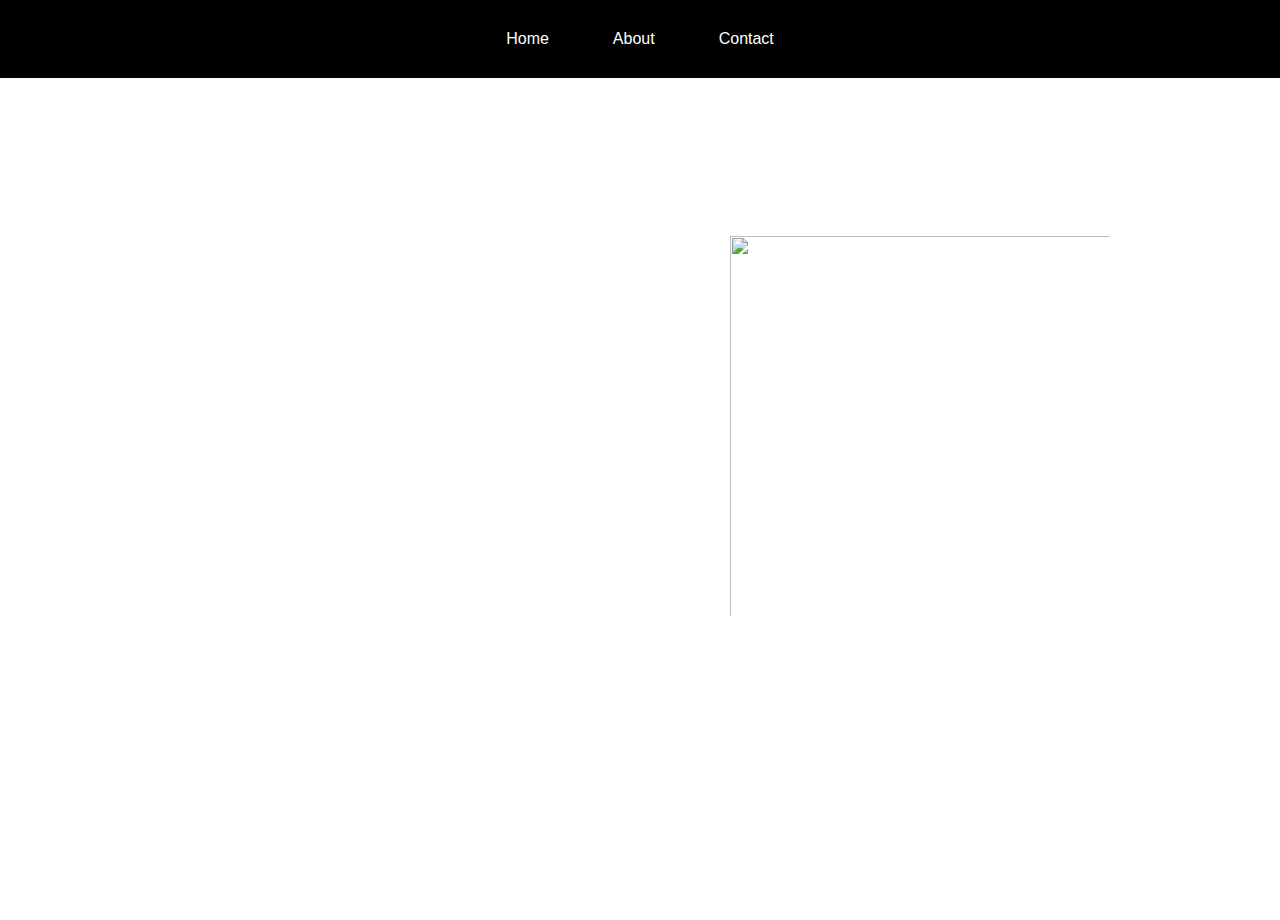
==== index.html @ bc0fa294 "first commit" ====
<!DOCTYPE html>
<html lang="en">
  <head>
    <meta charset="UTF-8" />
    <meta http-equiv="X-UA-Compatible" content="IE=edge" />
    <meta name="viewport" content="width=device-width, initial-scale=1.0" />
    <link rel="stylesheet" href="style.css" />
    <title>Joshua's form</title>
  </head>
  <body>
    <!-- navigation bar -->
    <nav>
      <ul>
        <li><a href="/index.html">Home</a></li>
        <li><a href="/about.html">About</a></li>
        <li><a href="/contact.html">Contact</a></li>
      </ul>
    </nav>
    <br />
    <div id="h1">
      <h1><b>Joshua Jones</b></h1>
    </div>
    <br />
    <img
      id="photo"
      src="https://encrypted-tbn0.gstatic.com/images?q=tbn:ANd9GcQgon6bTFHBC1rKmof7npSt8fvH9SYtYyUVqw&usqp=CAU"
    /><br /><br />
    <div class="paragraph"><h1>The best front end developer</h1></div>
  </body>
</html>
---- style.css ----
* {
  margin: 0;
  padding: 0;
  box-sizing: border-box;
}
body {
  background-image: url(https://images.pexels.com/photos/733745/pexels-photo-733745.jpeg?auto=compress&cs=tinysrgb&dpr=2&h=650&w=940);
  place-items: center;
  background-size: auto;
  background-position: center;
  height: 100vh;
}

#form {
  background: rgba(213, 13, 13, 0.2);
  box-shadow: 0 8px 32px 0 rgba(31, 38, 135, 0.37);
  backdrop-filter: blur(3px);
  -webkit-backdrop-filter: blur(3px);
  border-radius: 10px;
  border: 1px solid rgba(255, 255, 255, 0.18);
  padding: 20px;
  text-align: center;
  text-decoration: solid;
  border-style: solid;
  border-width: thick;
  margin: 0 auto;
  margin-top: 20px;
  margin-right: 650px;
  margin-left: 650px;
}

#Heading {
  color: white;
}

/* RESET BROWSER STYLES */

* {
  margin: 0;
  padding: 10px;
  box-sizing: border-box;
}

li {
  display: inline-block;
}

ul {
  background-color: black;
  padding: 20px 0;
  position: fixed;
  top: 0;
  right: 0;
  left: 0;
  text-align: center;
  z-index: 10;
}

a {
  padding: 20px;
  color: white;
  text-decoration: none;
  font-family: sans-serif;
}

#h1 {
  color: white;
  position: fixed;
  top: 0;
  right: 0;
  left: 0;
  text-align: center;
  margin: 0 auto;
  margin-top: 60px;
}

#h3 {
  color: white;
}

#photo {
  height: 400px;
  width: 400px;
  margin: 0 auto;
  margin-top: 150px;
  margin-left: 700px;
}

.paragraph {
  color: white;
  text-align: center;
  top: 0;
  right: 0;
  left: 0;
  margin: 0 auto;
  margin-top: 150px;
}

#video {
  top: 0;
  left: 0;
  right: 0;
  margin: 0 auto;
  margin-top: 100px;
  margin-left: 625px;
}
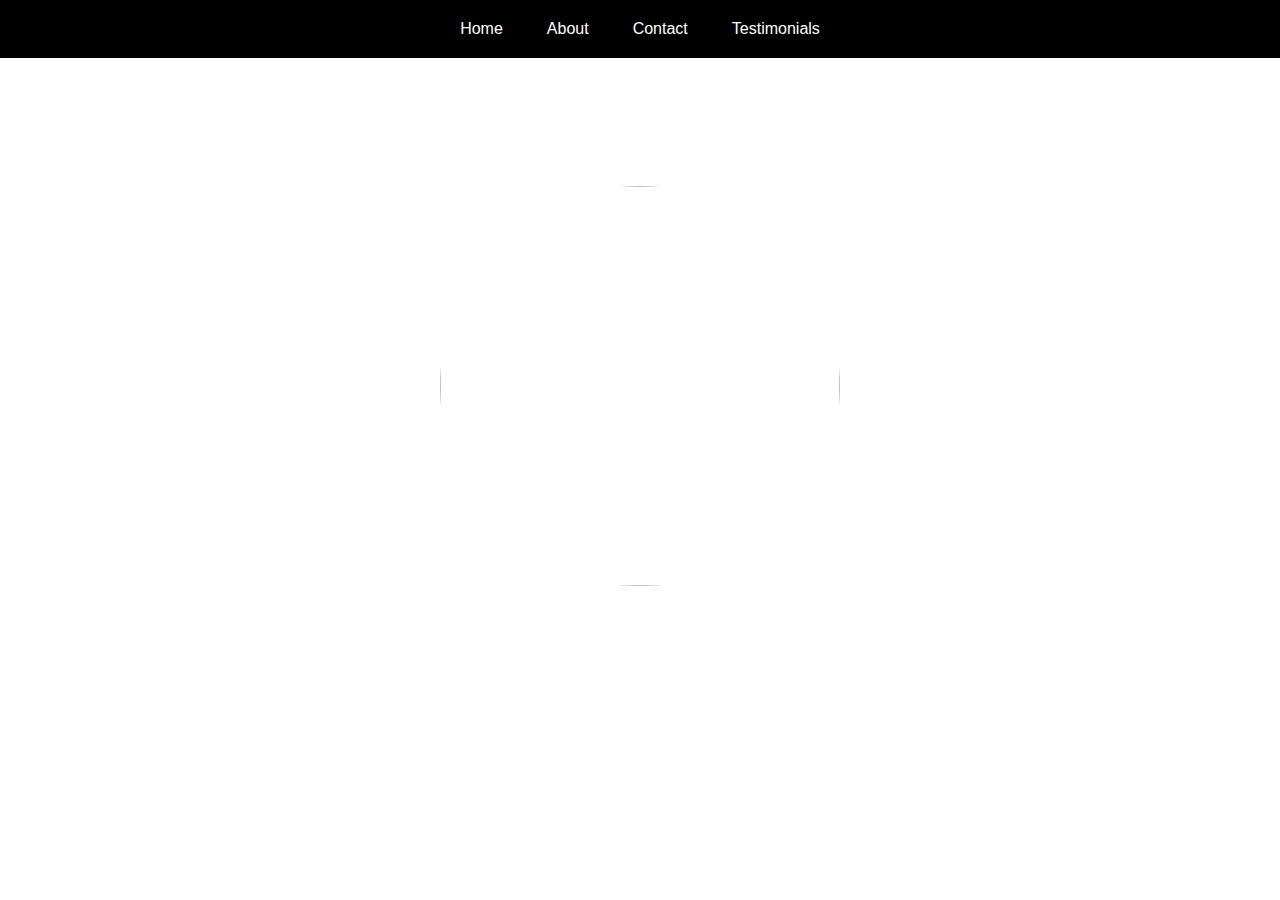
==== commit 5a7b67ca: "Add files via upload" ====
--- a/index.html
+++ b/index.html
@@ -14,6 +14,7 @@
         <li><a href="/index.html">Home</a></li>
         <li><a href="/about.html">About</a></li>
         <li><a href="/contact.html">Contact</a></li>
+        <li><a href="/testimonial.html">Testimonials</a></li>
       </ul>
     </nav>
     <br />
--- a/style.css
+++ b/style.css
@@ -18,13 +18,13 @@
   -webkit-backdrop-filter: blur(3px);
   border-radius: 10px;
   border: 1px solid rgba(255, 255, 255, 0.18);
-  padding: 20px;
+  padding: 80px;
   text-align: center;
   text-decoration: solid;
   border-style: solid;
   border-width: thick;
   margin: 0 auto;
-  margin-top: 20px;
+  margin-top: 60px;
   margin-right: 650px;
   margin-left: 650px;
 }
@@ -33,11 +33,27 @@
   color: white;
 }
 
+.boxes {
+  width: 255px;
+  height: 30px;
+  opacity: 0.8;
+}
+
+textarea {
+  opacity: 0.8;
+}
+
+.button {
+  width: 60px;
+  height: 40px;
+  opacity: 0.8;
+}
+
 /* RESET BROWSER STYLES */
 
 * {
   margin: 0;
-  padding: 10px;
+  padding: 0px;
   box-sizing: border-box;
 }
 
@@ -83,7 +99,10 @@
   width: 400px;
   margin: 0 auto;
   margin-top: 150px;
-  margin-left: 700px;
+  /* margin-left: 700px; */
+  display: flex;
+  border-radius: 50%;
+  box-shadow: blacks;
 }
 
 .paragraph {
@@ -96,11 +115,9 @@
   margin-top: 150px;
 }
 
-#video {
-  top: 0;
-  left: 0;
-  right: 0;
-  margin: 0 auto;
-  margin-top: 100px;
-  margin-left: 625px;
+table {
+  margin-left: 8%;
+  color: gold;
+  font-size: 300%;
+  background-color: rgba(128, 128, 128, 0.5);
 }
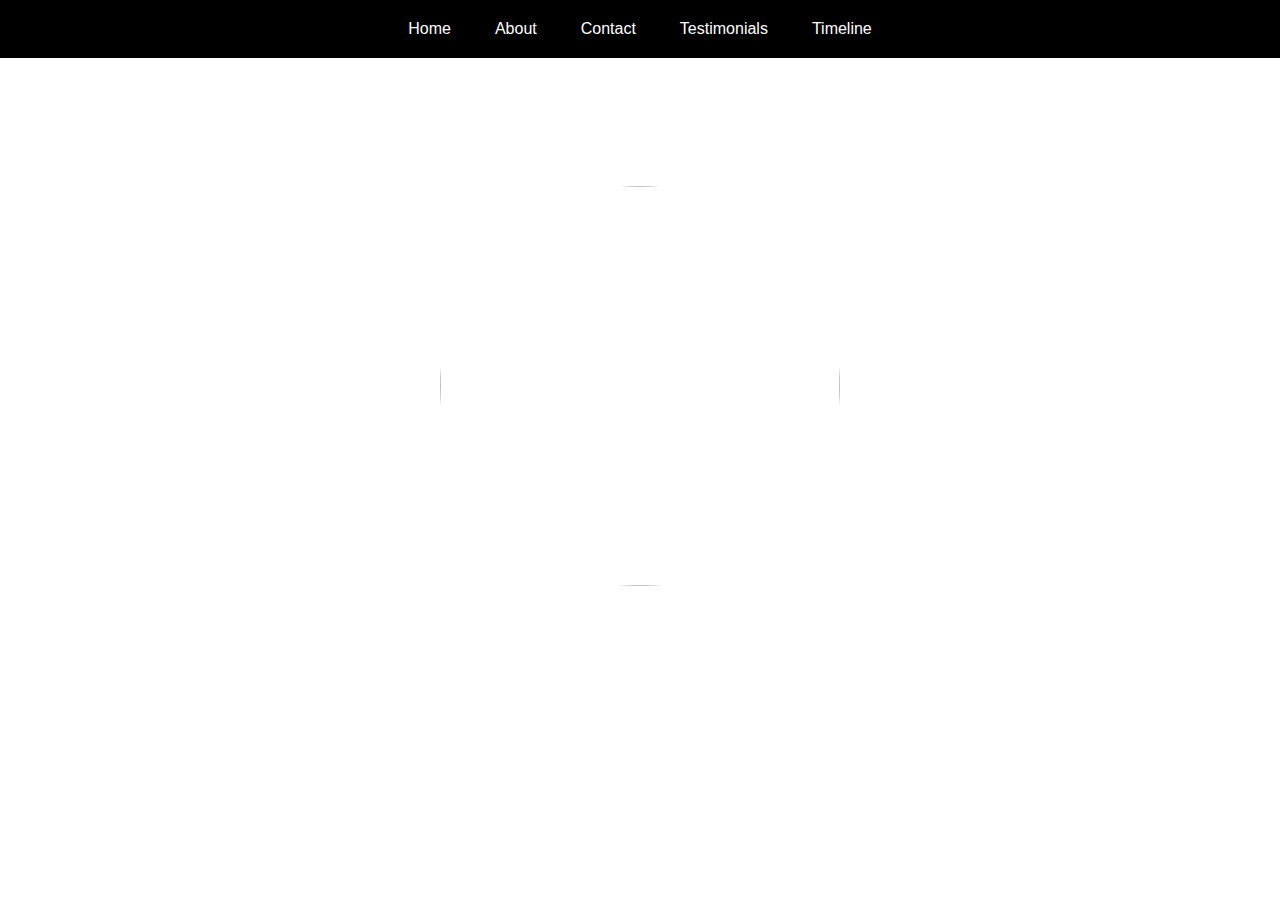
==== commit ab3fb3fe: "Add files via upload" ====
--- a/index.html
+++ b/index.html
@@ -5,7 +5,7 @@
     <meta http-equiv="X-UA-Compatible" content="IE=edge" />
     <meta name="viewport" content="width=device-width, initial-scale=1.0" />
     <link rel="stylesheet" href="style.css" />
-    <title>Joshua's form</title>
+    <title>vJoshua's portfolio</title>
   </head>
   <body>
     <!-- navigation bar -->
@@ -15,6 +15,7 @@
         <li><a href="/about.html">About</a></li>
         <li><a href="/contact.html">Contact</a></li>
         <li><a href="/testimonial.html">Testimonials</a></li>
+        <li><a href="/timeline.html">Timeline</a></li>
       </ul>
     </nav>
     <br />
--- a/style.css
+++ b/style.css
@@ -51,12 +51,6 @@
 
 /* RESET BROWSER STYLES */
 
-* {
-  margin: 0;
-  padding: 0px;
-  box-sizing: border-box;
-}
-
 li {
   display: inline-block;
 }
@@ -102,7 +96,7 @@
   /* margin-left: 700px; */
   display: flex;
   border-radius: 50%;
-  box-shadow: blacks;
+  box-shadow: black;
 }
 
 .paragraph {
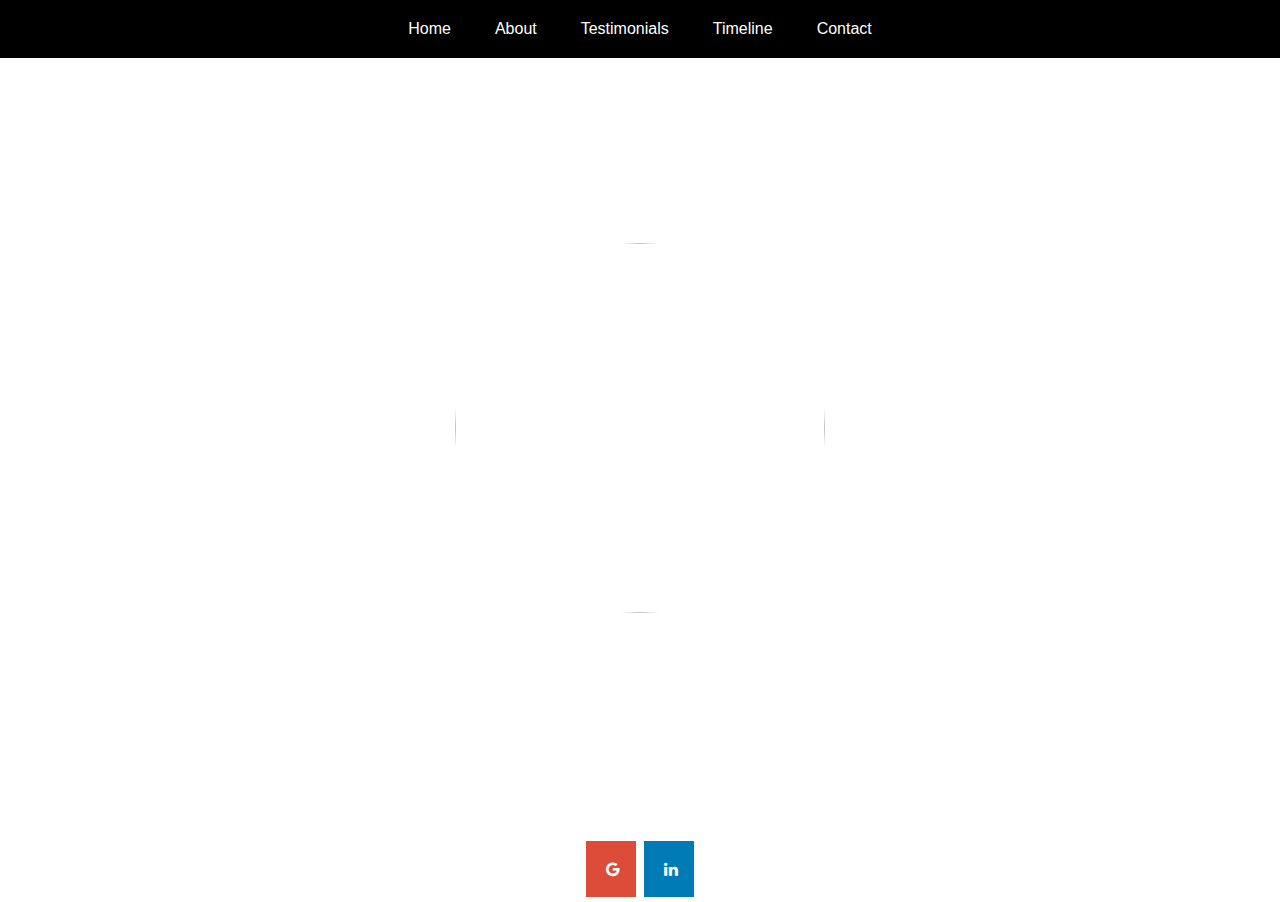
==== commit 92fb026b: "Add files via upload" ====
--- a/index.html
+++ b/index.html
@@ -5,7 +5,11 @@
     <meta http-equiv="X-UA-Compatible" content="IE=edge" />
     <meta name="viewport" content="width=device-width, initial-scale=1.0" />
     <link rel="stylesheet" href="style.css" />
-    <title>vJoshua's portfolio</title>
+    <link
+      rel="stylesheet"
+      href="https://cdnjs.cloudflare.com/ajax/libs/font-awesome/4.7.0/css/font-awesome.min.css"
+    />
+    <title>Joshua's portfolio</title>
   </head>
   <body>
     <!-- navigation bar -->
@@ -13,9 +17,9 @@
       <ul>
         <li><a href="/index.html">Home</a></li>
         <li><a href="/about.html">About</a></li>
-        <li><a href="/contact.html">Contact</a></li>
         <li><a href="/testimonial.html">Testimonials</a></li>
         <li><a href="/timeline.html">Timeline</a></li>
+        <li><a href="/contact.html">Contact</a></li>
       </ul>
     </nav>
     <br />
@@ -26,7 +30,12 @@
     <img
       id="photo"
       src="https://encrypted-tbn0.gstatic.com/images?q=tbn:ANd9GcQgon6bTFHBC1rKmof7npSt8fvH9SYtYyUVqw&usqp=CAU"
-    /><br /><br />
-    <div class="paragraph"><h1>The best front end developer</h1></div>
+    /><br />
+    <div class="paragraph"><h1>Aspiring front end developer</h1></div>
+    <br />
+    <div class="socials">
+      <a href="mailto:jonesjoshua226@gmail.com" class="fa fa-google"></a>
+      <a href="#" class="fa fa-linkedin"></a>
+    </div>
   </body>
 </html>
--- a/style.css
+++ b/style.css
@@ -18,7 +18,7 @@
   -webkit-backdrop-filter: blur(3px);
   border-radius: 10px;
   border: 1px solid rgba(255, 255, 255, 0.18);
-  padding: 80px;
+  padding: 30px;
   text-align: center;
   text-decoration: solid;
   border-style: solid;
@@ -31,6 +31,8 @@
 
 #Heading {
   color: white;
+  margin: 60px;
+  text-align: center;
 }
 
 .boxes {
@@ -48,7 +50,28 @@
   height: 40px;
   opacity: 0.8;
 }
+.button:hover {
+  background-color: black;
+  color: white;
+}
 
+.fa {
+  padding: 20px;
+  font-size: 30px;
+  width: 50px;
+  text-align: center;
+  text-decoration: none;
+  margin: 5px 2px;
+}
+.fa-google {
+  background: #dd4b39;
+  color: white;
+}
+
+.fa-linkedin {
+  background: #007bb5;
+  color: white;
+}
 /* RESET BROWSER STYLES */
 
 li {
@@ -75,13 +98,8 @@
 
 #h1 {
   color: white;
-  position: fixed;
-  top: 0;
-  right: 0;
-  left: 0;
+  margin: 60px;
   text-align: center;
-  margin: 0 auto;
-  margin-top: 60px;
 }
 
 #h3 {
@@ -89,10 +107,10 @@
 }
 
 #photo {
-  height: 400px;
-  width: 400px;
+  height: 370px;
+  width: 370px;
   margin: 0 auto;
-  margin-top: 150px;
+  margin-top: 50px;
   /* margin-left: 700px; */
   display: flex;
   border-radius: 50%;
@@ -110,8 +128,33 @@
 }
 
 table {
-  margin-left: 8%;
-  color: gold;
-  font-size: 300%;
-  background-color: rgba(128, 128, 128, 0.5);
+  color: whitesmoke;
+  text-align: center;
+  font-size: 2em;
 }
+
+.socials {
+  text-align: center;
+}
+
+.flex-cont {
+  display: flex;
+  justify-content: center;
+  justify-content: space-evenly;
+  background: rgba(19, 17, 17, 0.55);
+  box-shadow: 0 8px 32px 0 rgba(206, 9, 9, 0.37);
+  backdrop-filter: blur(8.5px);
+  -webkit-backdrop-filter: blur(8.5px);
+  border-radius: 10px;
+  border: 1px solid rgba(255, 255, 255, 0.18);
+  margin-left: 12%;
+  margin-right: 12%;
+  padding-top: 1%;
+  padding-bottom: 1%;
+}
+
+.aboutme {
+  width: 30%;
+  color: whitesmoke;
+  font-size: 1.9em;
+}
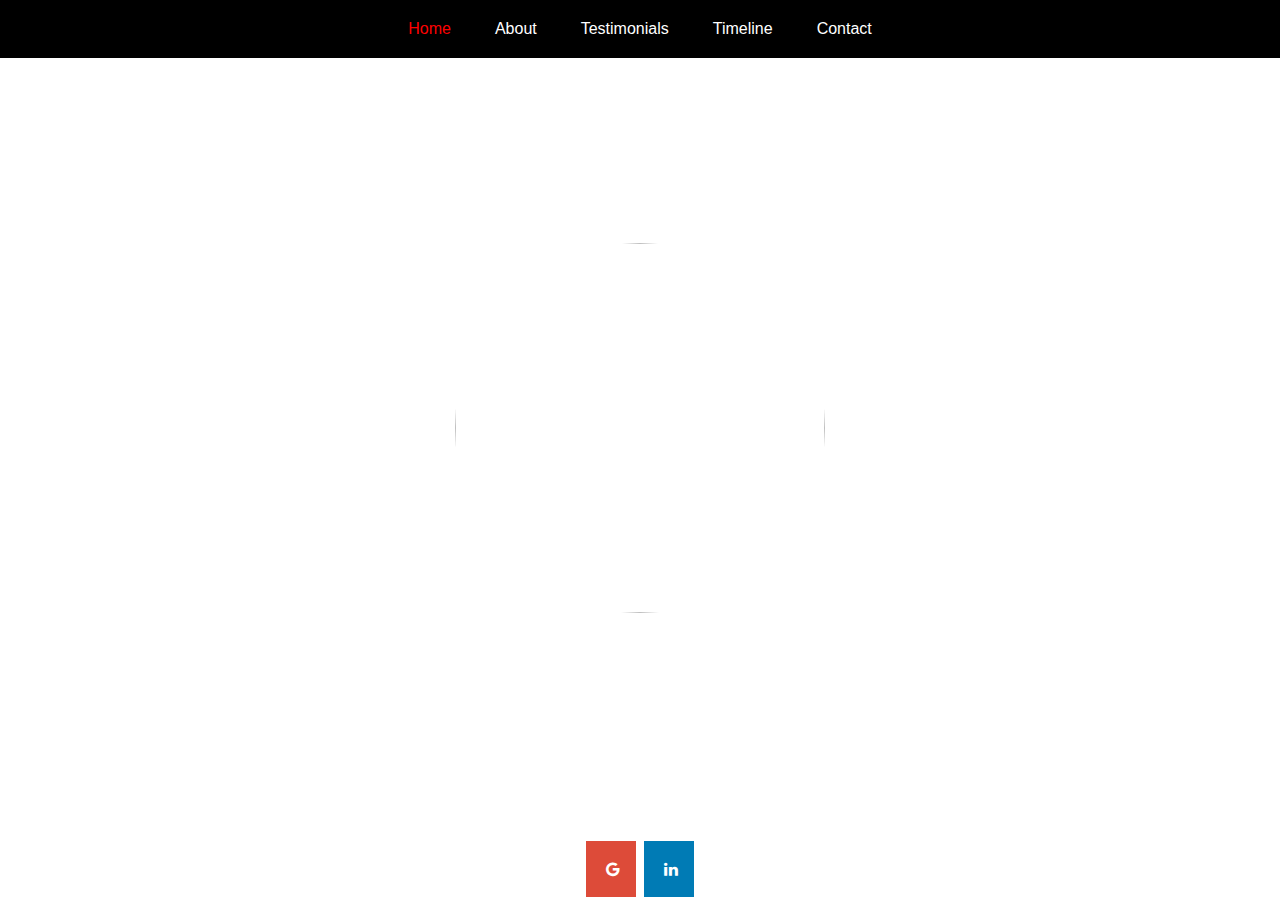
==== commit 99f086e7: "Add files via upload" ====
--- a/index.html
+++ b/index.html
@@ -15,7 +15,7 @@
     <!-- navigation bar -->
     <nav>
       <ul>
-        <li><a href="/index.html">Home</a></li>
+        <li><a class="active" href="/index.html">Home</a></li>
         <li><a href="/about.html">About</a></li>
         <li><a href="/testimonial.html">Testimonials</a></li>
         <li><a href="/timeline.html">Timeline</a></li>
--- a/style.css
+++ b/style.css
@@ -41,8 +41,16 @@
   opacity: 0.8;
 }
 
+.boxes:hover {
+  background-color: lightgray;
+}
+
 textarea {
   opacity: 0.8;
+}
+
+textarea:hover {
+  background-color: lightgray;
 }
 
 .button {
@@ -158,3 +166,7 @@
   color: whitesmoke;
   font-size: 1.9em;
 }
+
+.active {
+  color: red;
+}
